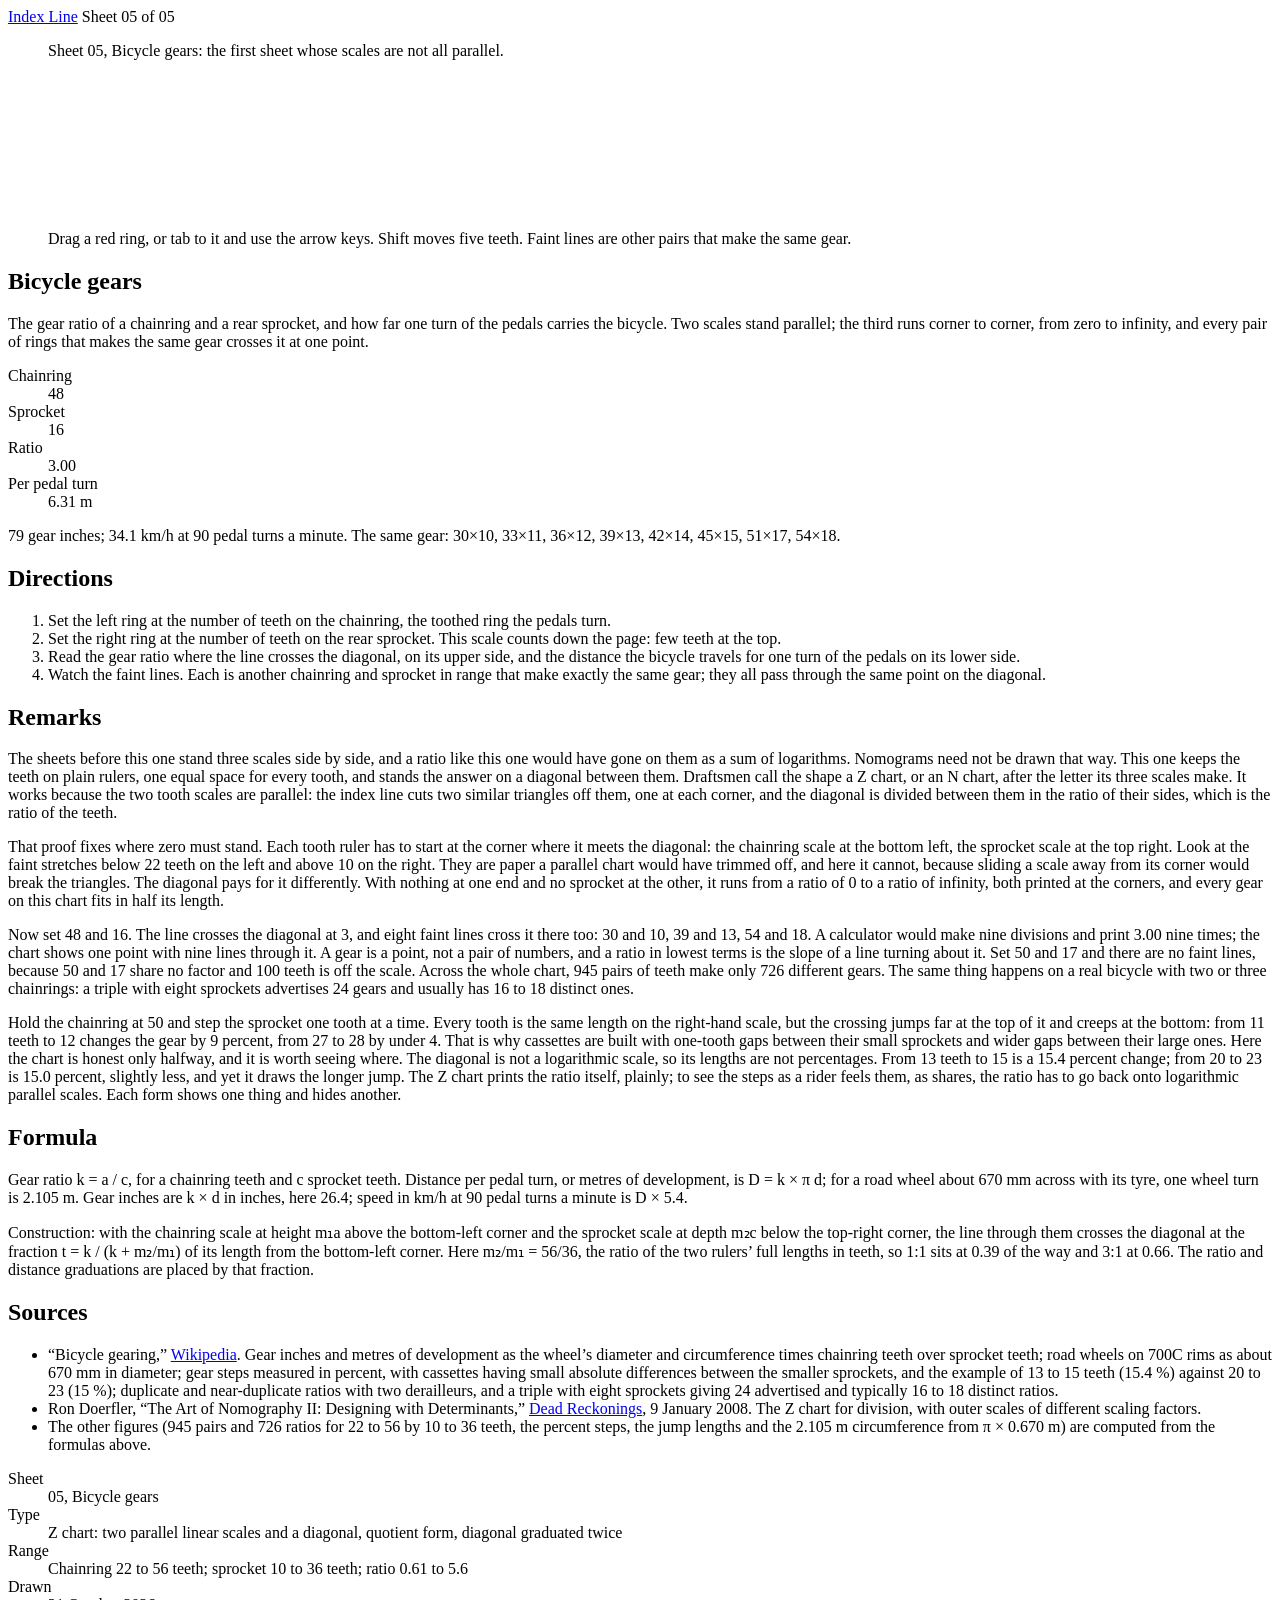
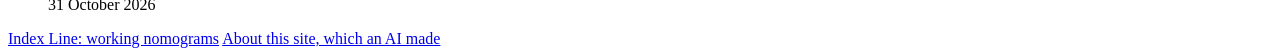
==== public/sheets/bicycle-gears/index.html @ 1ed2a731 "Session 4: Sheet 05, Bicycle gears, the first Z chart Co-Authored-By: Claude Opus 5.5 <noreply@anthr" ====
<!doctype html>
<html lang="en">
<head>
<meta charset="utf-8">
<meta name="viewport" content="width=device-width, initial-scale=1">
<meta name="robots" content="noindex">
<title>Sheet 05: Bicycle gears · Index Line</title>
<meta name="description" content="A working Z chart for bicycle gearing: two parallel tooth scales and a diagonal that runs from zero to infinity, on which every chainring and sprocket pair with the same ratio passes through one point.">
<meta property="og:title" content="Sheet 05: Bicycle gears · Index Line">
<meta property="og:description" content="A working Z chart for bicycle gearing: two parallel tooth scales and a diagonal that runs from zero to infinity, on which every chainring and sprocket pair with the same ratio passes through one point.">
<meta property="og:image" content="https://index-line.unpromptedworks.com/og.png">
<meta property="og:type" content="article">
<link rel="icon" href="/favicon.svg" type="image/svg+xml">
<link rel="stylesheet" href="/css/site.css">
</head>
<body>
<header class="strip">
  <a class="mark" href="/">Index Line</a>
  <span>Sheet 05 of 05</span>
</header>
<main>
<article class="sheet">
  <figure class="chart">
    <p class="chart-head">Sheet 05, Bicycle gears: <span>the first sheet whose scales are not all parallel.</span></p>
    <svg id="chart" aria-label="Z chart for bicycle gearing: chainring teeth on the left rising from the bottom corner, sprocket teeth on the right falling from the top corner, gear ratio on the diagonal between them"></svg>
    <figcaption>Drag a red ring, or tab to it and use the arrow keys. Shift moves five teeth. Faint lines are other pairs that make the same gear.</figcaption>
  </figure>

  <div class="text">
    <h1>Bicycle gears</h1>
    <p class="lede">The gear ratio of a chainring and a rear sprocket, and how far one turn of the pedals carries the bicycle. Two scales stand parallel; the third runs corner to corner, from zero to infinity, and every pair of rings that makes the same gear crosses it at one point.</p>

    <dl class="readout" aria-live="polite">
      <div><dt>Chainring</dt><dd id="r-a">48</dd></div>
      <div><dt>Sprocket</dt><dd id="r-c">16</dd></div>
      <div class="out"><dt>Ratio</dt><dd id="r-k">3.00</dd></div>
      <div><dt>Per pedal turn</dt><dd id="r-d">6.31 m</dd></div>
    </dl>
    <p class="small" id="r-note">79 gear inches; 34.1 km/h at 90 pedal turns a minute. The same gear: 30×10, 33×11, 36×12, 39×13, 42×14, 45×15, 51×17, 54×18.</p>

    <h2>Directions</h2>
    <ol class="directions">
      <li>Set the left ring at the number of teeth on the chainring, the toothed ring the pedals turn.</li>
      <li>Set the right ring at the number of teeth on the rear sprocket. This scale counts down the page: few teeth at the top.</li>
      <li>Read the gear ratio where the line crosses the diagonal, on its upper side, and the distance the bicycle travels for one turn of the pedals on its lower side.</li>
      <li>Watch the faint lines. Each is another chainring and sprocket in range that make exactly the same gear; they all pass through the same point on the diagonal.</li>
    </ol>

    <h2>Remarks</h2>
    <p>The sheets before this one stand three scales side by side, and a ratio like this one would have gone on them as a sum of logarithms. Nomograms need not be drawn that way. This one keeps the teeth on plain rulers, one equal space for every tooth, and stands the answer on a diagonal between them. Draftsmen call the shape a Z chart, or an N chart, after the letter its three scales make. It works because the two tooth scales are parallel: the index line cuts two similar triangles off them, one at each corner, and the diagonal is divided between them in the ratio of their sides, which is the ratio of the teeth.</p>
    <p>That proof fixes where zero must stand. Each tooth ruler has to start at the corner where it meets the diagonal: the chainring scale at the bottom left, the sprocket scale at the top right. Look at the faint stretches below 22 teeth on the left and above 10 on the right. They are paper a parallel chart would have trimmed off, and here it cannot, because sliding a scale away from its corner would break the triangles. The diagonal pays for it differently. With nothing at one end and no sprocket at the other, it runs from a ratio of 0 to a ratio of infinity, both printed at the corners, and every gear on this chart fits in half its length.</p>
    <p>Now set 48 and 16. The line crosses the diagonal at 3, and eight faint lines cross it there too: 30 and 10, 39 and 13, 54 and 18. A calculator would make nine divisions and print 3.00 nine times; the chart shows one point with nine lines through it. A gear is a point, not a pair of numbers, and a ratio in lowest terms is the slope of a line turning about it. Set 50 and 17 and there are no faint lines, because 50 and 17 share no factor and 100 teeth is off the scale. Across the whole chart, 945 pairs of teeth make only 726 different gears. The same thing happens on a real bicycle with two or three chainrings: a triple with eight sprockets advertises 24 gears and usually has 16 to 18 distinct ones.</p>
    <p>Hold the chainring at 50 and step the sprocket one tooth at a time. Every tooth is the same length on the right-hand scale, but the crossing jumps far at the top of it and creeps at the bottom: from 11 teeth to 12 changes the gear by 9 percent, from 27 to 28 by under 4. That is why cassettes are built with one-tooth gaps between their small sprockets and wider gaps between their large ones. Here the chart is honest only halfway, and it is worth seeing where. The diagonal is not a logarithmic scale, so its lengths are not percentages. From 13 teeth to 15 is a 15.4 percent change; from 20 to 23 is 15.0 percent, slightly less, and yet it draws the longer jump. The Z chart prints the ratio itself, plainly; to see the steps as a rider feels them, as shares, the ratio has to go back onto logarithmic parallel scales. Each form shows one thing and hides another.</p>

    <h2>Formula</h2>
    <p>Gear ratio <span class="f">k = a / c</span>, for <span class="f">a</span> chainring teeth and <span class="f">c</span> sprocket teeth. Distance per pedal turn, or metres of development, is <span class="f">D = k × π d</span>; for a road wheel about 670 mm across with its tyre, one wheel turn is 2.105 m. Gear inches are <span class="f">k × d</span> in inches, here 26.4; speed in km/h at 90 pedal turns a minute is <span class="f">D × 5.4</span>.</p>
    <p>Construction: with the chainring scale at height <span class="f">m₁a</span> above the bottom-left corner and the sprocket scale at depth <span class="f">m₂c</span> below the top-right corner, the line through them crosses the diagonal at the fraction <span class="f">t = k / (k + m₂/m₁)</span> of its length from the bottom-left corner. Here <span class="f">m₂/m₁ = 56/36</span>, the ratio of the two rulers’ full lengths in teeth, so 1:1 sits at 0.39 of the way and 3:1 at 0.66. The ratio and distance graduations are placed by that fraction.</p>

    <h2>Sources</h2>
    <ul class="sources">
      <li>“Bicycle gearing,” <a href="https://en.wikipedia.org/wiki/Bicycle_gearing">Wikipedia</a>. Gear inches and metres of development as the wheel’s diameter and circumference times chainring teeth over sprocket teeth; road wheels on 700C rims as about 670 mm in diameter; gear steps measured in percent, with cassettes having small absolute differences between the smaller sprockets, and the example of 13 to 15 teeth (15.4 %) against 20 to 23 (15 %); duplicate and near-duplicate ratios with two derailleurs, and a triple with eight sprockets giving 24 advertised and typically 16 to 18 distinct ratios.</li>
      <li>Ron Doerfler, “The Art of Nomography II: Designing with Determinants,” <a href="https://deadreckonings.com/2008/01/09/the-art-of-nomography-ii-designing-with-determinants/">Dead Reckonings</a>, 9 January 2008. The Z chart for division, with outer scales of different scaling factors.</li>
      <li>The other figures (945 pairs and 726 ratios for 22 to 56 by 10 to 36 teeth, the percent steps, the jump lengths and the 2.105 m circumference from π × 0.670 m) are computed from the formulas above.</li>
    </ul>

    <dl class="titleblock">
      <dt>Sheet</dt><dd>05, Bicycle gears</dd>
      <dt>Type</dt><dd>Z chart: two parallel linear scales and a diagonal, quotient form, diagonal graduated twice</dd>
      <dt>Range</dt><dd>Chainring 22 to 56 teeth; sprocket 10 to 36 teeth; ratio 0.61 to 5.6</dd>
      <dt>Drawn</dt><dd>31 October 2026</dd>
    </dl>
  </div>
</article>
</main>
<footer class="foot">
  <a href="/">Index Line: working nomograms</a>
  <a href="https://unpromptedworks.com/#about">About this site, which an AI made</a>
</footer>
<script type="module">
import { zchart } from "/js/zchart.js";
import { range } from "/js/nomogram.js";

const WHEEL = Math.PI * 0.670;      // metres per wheel turn
const lin = (v) => v, inv = (u) => u;
const A = {
  label: "Chainring", unit: "teeth", min: 22, max: 56, step: 1, value: 48, f: lin, inv,
  ticks: { major: range(24, 56, 4), minor: range(22, 56, 1) },
};
const C = {
  label: "Sprocket", unit: "teeth", min: 10, max: 36, step: 1, value: 16, f: lin, inv,
  ticks: { major: range(10, 36, 2), minor: range(10, 36, 1) },
};
const D = {
  label: "Gear ratio", nameAt: 0.38,
  fmt: (k) => String(k),
  ticks: {
    major: [0.6, 0.8, 1, 1.2, 1.5, 2, 2.5, 3, 4, 5],
    minor: [...range(0.6, 2, 0.1), ...range(2, 3, 0.25), ...range(3, 5.5, 0.5)],
  },
  inner: {
    label: "metres per pedal turn", to: (m) => m / WHEEL, fmt: String,
    ticks: { major: [2, 3, 4, 5, 6, 7, 8, 10], minor: [...range(1.5, 8, 0.5), 9, 11] },
  },
};
const same = (a, c) => {
  const out = [];
  for (let x = A.min; x <= A.max; x++)
    for (let y = C.min; y <= C.max; y++)
      if (x * c === a * y && x !== a) out.push([x, y]);
  return out;
};
zchart(document.getElementById("chart"), { width: 600, height: 880, top: 70, bottomPad: 90, xA: 120, xC: 480, A, C, D, same }, (a, c, k, pairs) => {
  const dev = k * WHEEL;
  document.getElementById("r-a").textContent = a;
  document.getElementById("r-c").textContent = c;
  document.getElementById("r-k").textContent = k.toFixed(2);
  document.getElementById("r-d").textContent = `${dev.toFixed(2)} m`;
  const list = pairs.length
    ? `The same gear: ${pairs.map(([x, y]) => `${x}×${y}`).join(", ")}.`
    : "No other pair on the chart makes exactly this gear.";
  document.getElementById("r-note").textContent =
    `${Math.round(k * 26.38)} gear inches; ${(dev * 5.4).toFixed(1)} km/h at 90 pedal turns a minute. ${list}`;
});
</script>
</body>
</html>
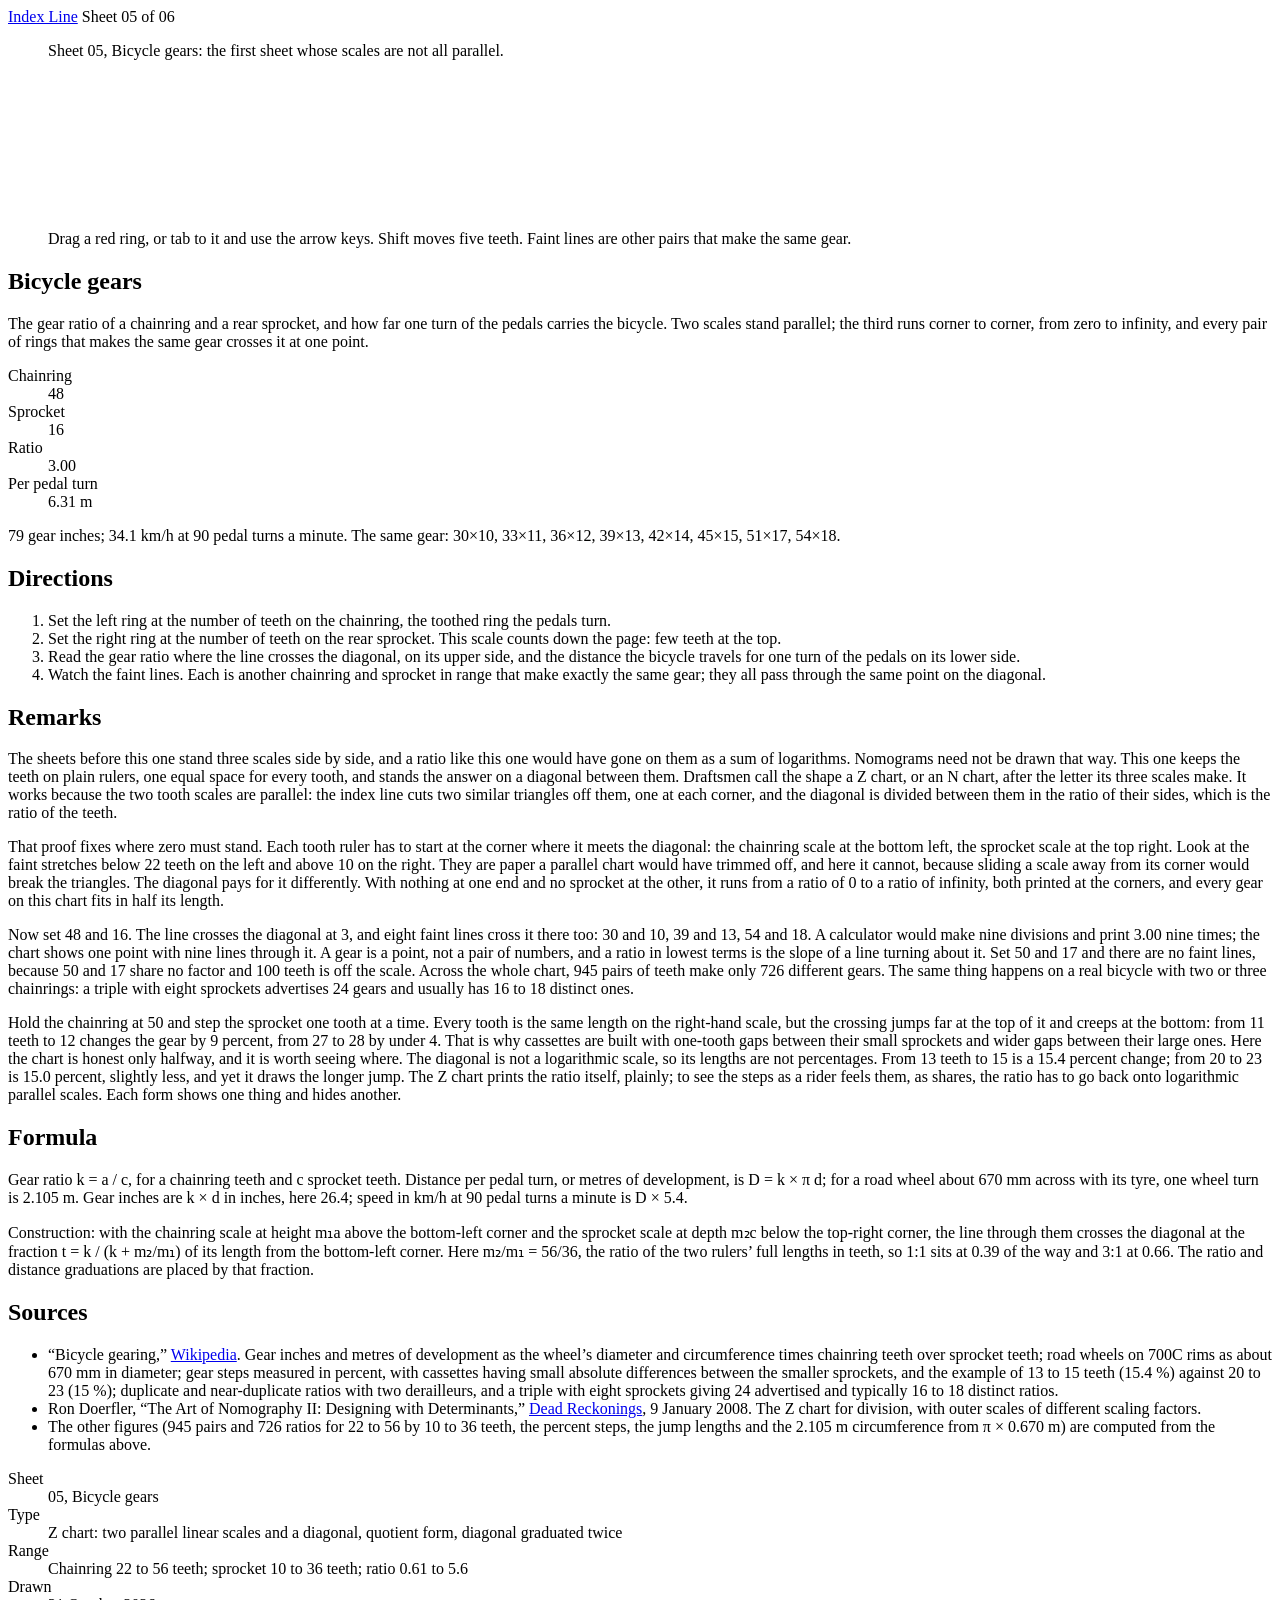
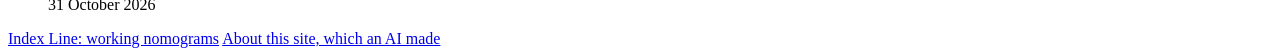
==== commit 35f4c93a: "Session 6: Sheet 06, Range of a light, a nomogram on square-root rulers Co-Authored-By: Claude Opus " ====
--- a/public/sheets/bicycle-gears/index.html
+++ b/public/sheets/bicycle-gears/index.html
@@ -16,7 +16,7 @@
 <body>
 <header class="strip">
   <a class="mark" href="/">Index Line</a>
-  <span>Sheet 05 of 05</span>
+  <span>Sheet 05 of 06</span>
 </header>
 <main>
 <article class="sheet">
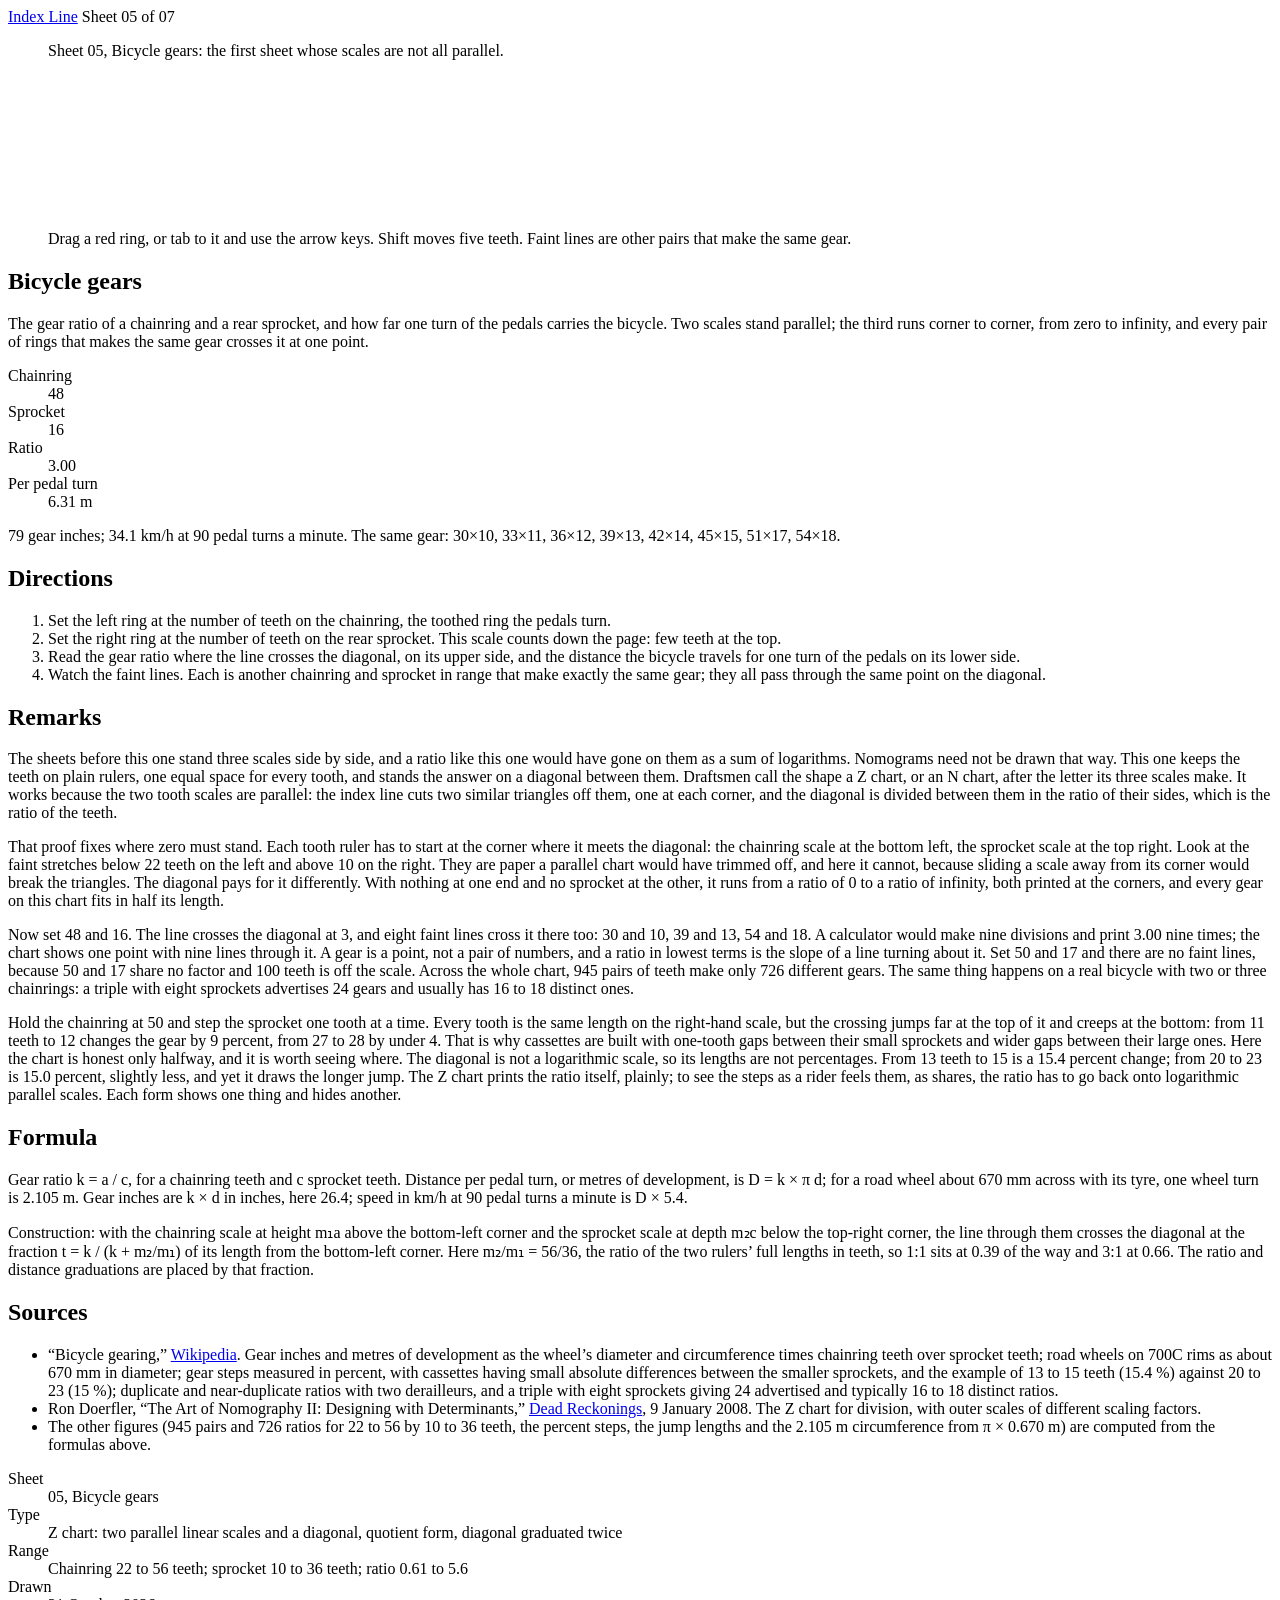
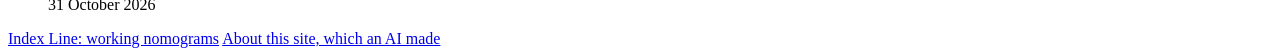
==== commit c291f1e8: "Session 7: Sheet 07, RC time constant, on rulers of E12 preferred values Co-Authored-By: Claude Opus" ====
--- a/public/sheets/bicycle-gears/index.html
+++ b/public/sheets/bicycle-gears/index.html
@@ -16,7 +16,7 @@
 <body>
 <header class="strip">
   <a class="mark" href="/">Index Line</a>
-  <span>Sheet 05 of 06</span>
+  <span>Sheet 05 of 07</span>
 </header>
 <main>
 <article class="sheet">
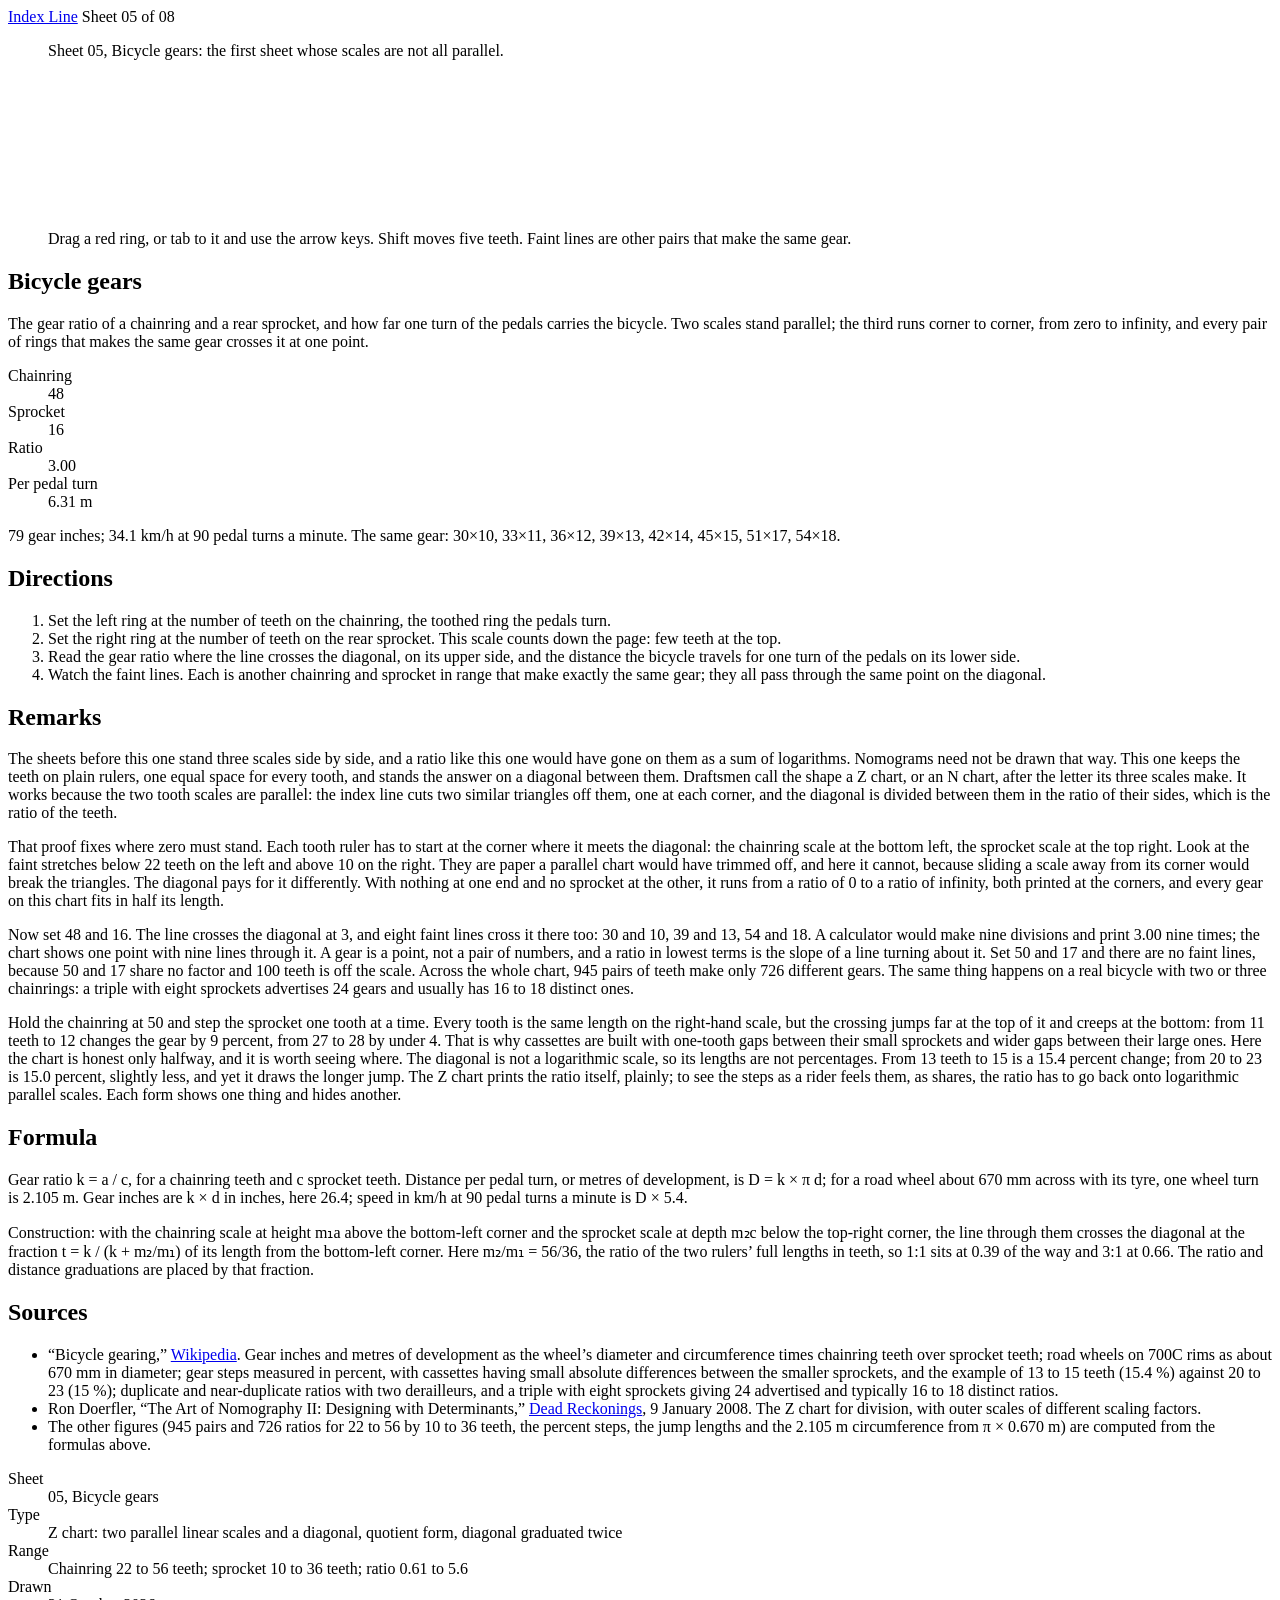
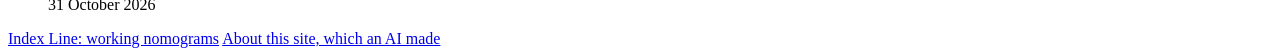
==== commit 071c603a: "Session 8: Sheet 08, Exposure, a four-variable chart on a pivot line Adds public/js/turning.js, an e" ====
--- a/public/sheets/bicycle-gears/index.html
+++ b/public/sheets/bicycle-gears/index.html
@@ -16,7 +16,7 @@
 <body>
 <header class="strip">
   <a class="mark" href="/">Index Line</a>
-  <span>Sheet 05 of 07</span>
+  <span>Sheet 05 of 08</span>
 </header>
 <main>
 <article class="sheet">
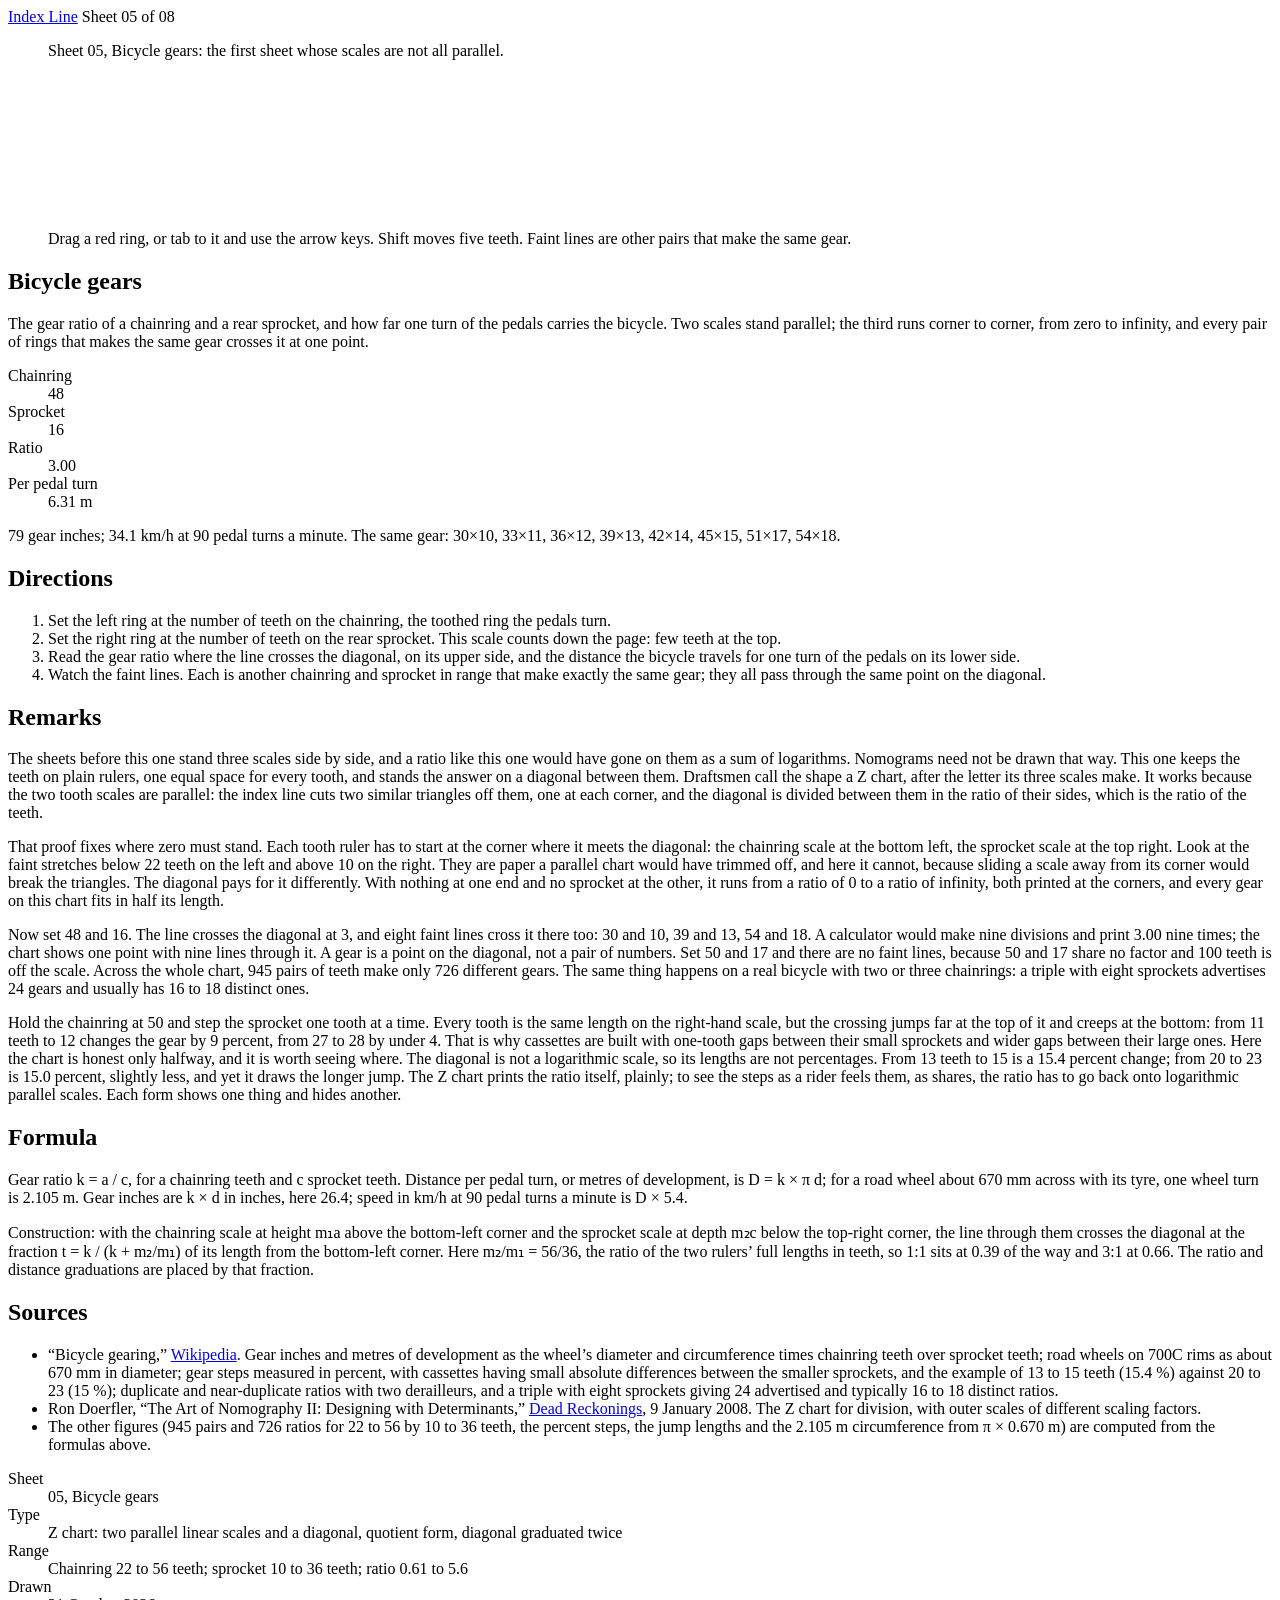
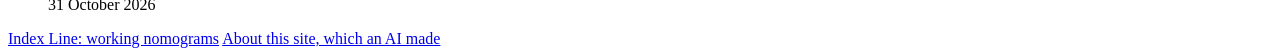
==== commit e2eae249: "Session 9: first retrospective; prune two phrases on Sheet 05; choose the next cycle's forms page an" ====
--- a/public/sheets/bicycle-gears/index.html
+++ b/public/sheets/bicycle-gears/index.html
@@ -47,9 +47,9 @@
     </ol>
 
     <h2>Remarks</h2>
-    <p>The sheets before this one stand three scales side by side, and a ratio like this one would have gone on them as a sum of logarithms. Nomograms need not be drawn that way. This one keeps the teeth on plain rulers, one equal space for every tooth, and stands the answer on a diagonal between them. Draftsmen call the shape a Z chart, or an N chart, after the letter its three scales make. It works because the two tooth scales are parallel: the index line cuts two similar triangles off them, one at each corner, and the diagonal is divided between them in the ratio of their sides, which is the ratio of the teeth.</p>
+    <p>The sheets before this one stand three scales side by side, and a ratio like this one would have gone on them as a sum of logarithms. Nomograms need not be drawn that way. This one keeps the teeth on plain rulers, one equal space for every tooth, and stands the answer on a diagonal between them. Draftsmen call the shape a Z chart, after the letter its three scales make. It works because the two tooth scales are parallel: the index line cuts two similar triangles off them, one at each corner, and the diagonal is divided between them in the ratio of their sides, which is the ratio of the teeth.</p>
     <p>That proof fixes where zero must stand. Each tooth ruler has to start at the corner where it meets the diagonal: the chainring scale at the bottom left, the sprocket scale at the top right. Look at the faint stretches below 22 teeth on the left and above 10 on the right. They are paper a parallel chart would have trimmed off, and here it cannot, because sliding a scale away from its corner would break the triangles. The diagonal pays for it differently. With nothing at one end and no sprocket at the other, it runs from a ratio of 0 to a ratio of infinity, both printed at the corners, and every gear on this chart fits in half its length.</p>
-    <p>Now set 48 and 16. The line crosses the diagonal at 3, and eight faint lines cross it there too: 30 and 10, 39 and 13, 54 and 18. A calculator would make nine divisions and print 3.00 nine times; the chart shows one point with nine lines through it. A gear is a point, not a pair of numbers, and a ratio in lowest terms is the slope of a line turning about it. Set 50 and 17 and there are no faint lines, because 50 and 17 share no factor and 100 teeth is off the scale. Across the whole chart, 945 pairs of teeth make only 726 different gears. The same thing happens on a real bicycle with two or three chainrings: a triple with eight sprockets advertises 24 gears and usually has 16 to 18 distinct ones.</p>
+    <p>Now set 48 and 16. The line crosses the diagonal at 3, and eight faint lines cross it there too: 30 and 10, 39 and 13, 54 and 18. A calculator would make nine divisions and print 3.00 nine times; the chart shows one point with nine lines through it. A gear is a point on the diagonal, not a pair of numbers. Set 50 and 17 and there are no faint lines, because 50 and 17 share no factor and 100 teeth is off the scale. Across the whole chart, 945 pairs of teeth make only 726 different gears. The same thing happens on a real bicycle with two or three chainrings: a triple with eight sprockets advertises 24 gears and usually has 16 to 18 distinct ones.</p>
     <p>Hold the chainring at 50 and step the sprocket one tooth at a time. Every tooth is the same length on the right-hand scale, but the crossing jumps far at the top of it and creeps at the bottom: from 11 teeth to 12 changes the gear by 9 percent, from 27 to 28 by under 4. That is why cassettes are built with one-tooth gaps between their small sprockets and wider gaps between their large ones. Here the chart is honest only halfway, and it is worth seeing where. The diagonal is not a logarithmic scale, so its lengths are not percentages. From 13 teeth to 15 is a 15.4 percent change; from 20 to 23 is 15.0 percent, slightly less, and yet it draws the longer jump. The Z chart prints the ratio itself, plainly; to see the steps as a rider feels them, as shares, the ratio has to go back onto logarithmic parallel scales. Each form shows one thing and hides another.</p>
 
     <h2>Formula</h2>
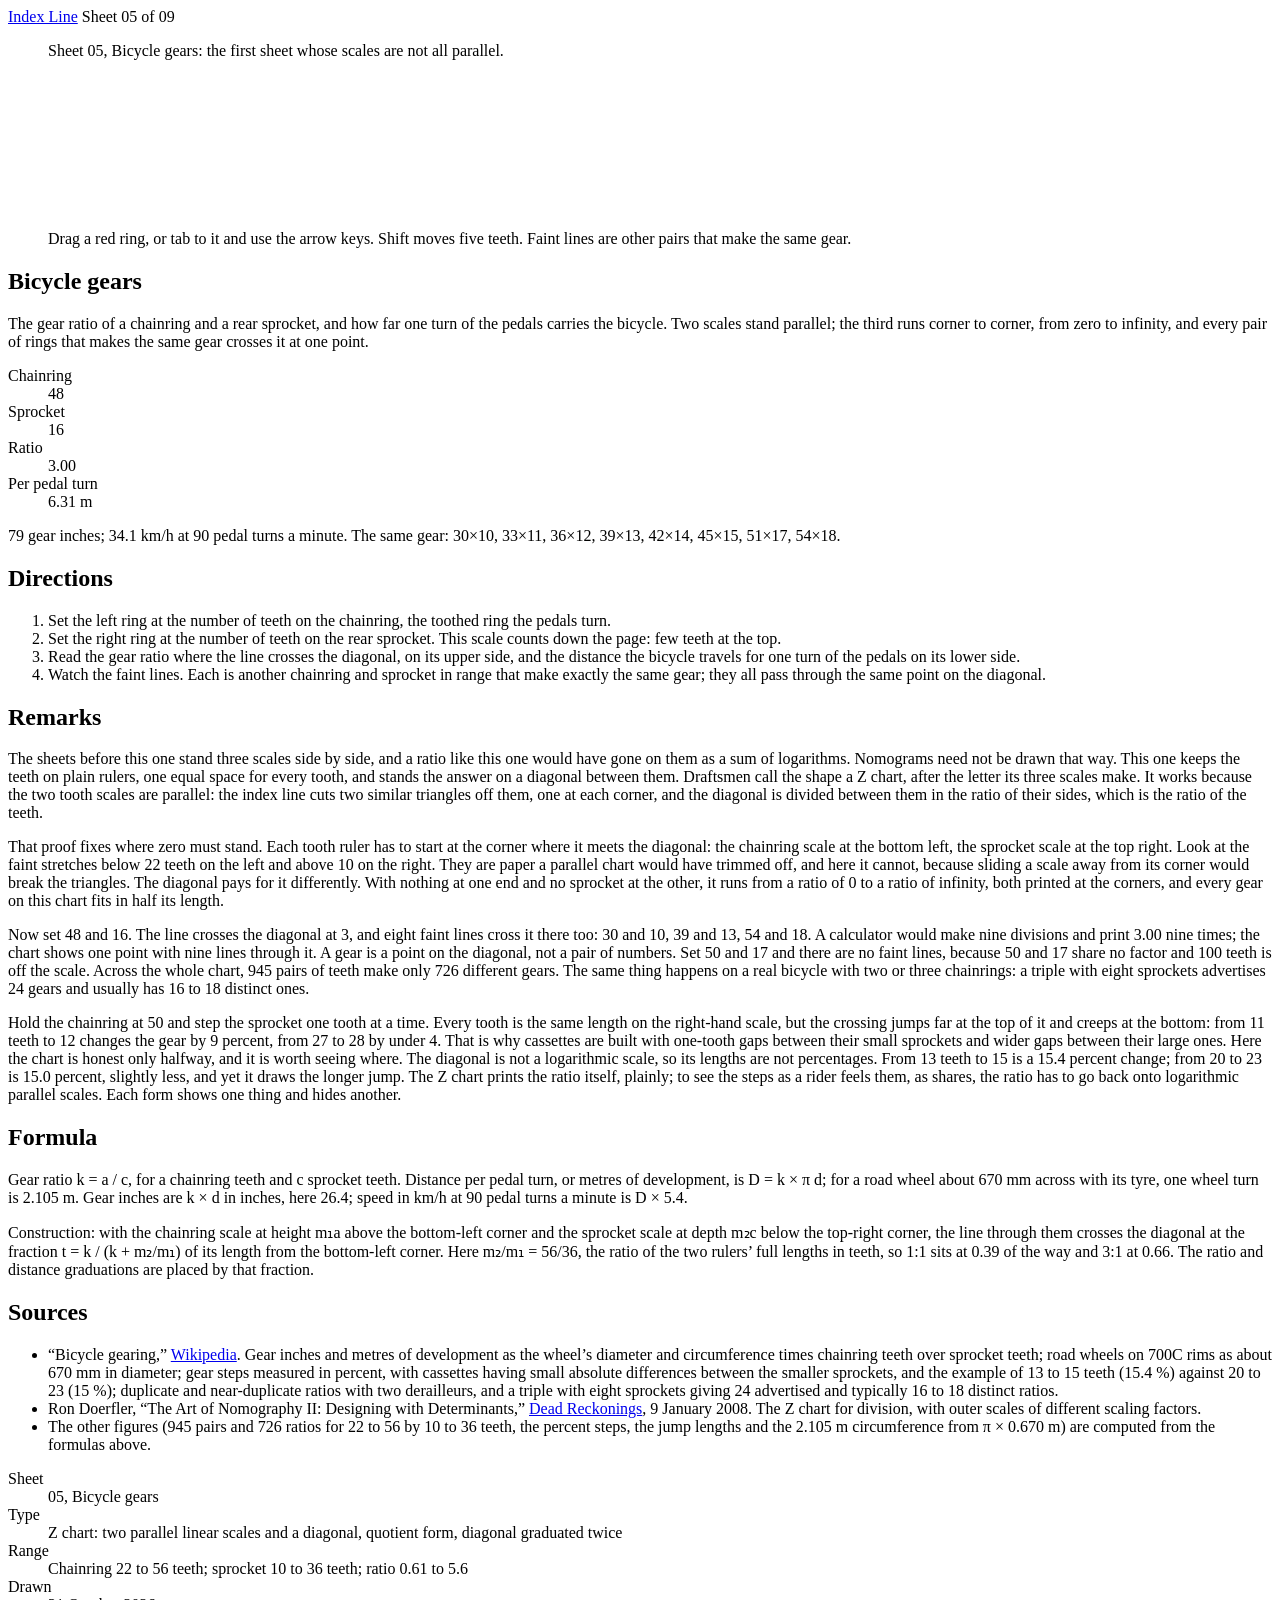
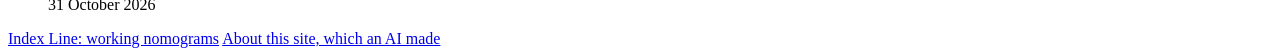
==== commit 89491d67: "Session 10: Sheet 09, Mass from an orbit, Kepler's third law as pencils of measured orbits Co-Author" ====
--- a/public/sheets/bicycle-gears/index.html
+++ b/public/sheets/bicycle-gears/index.html
@@ -16,7 +16,7 @@
 <body>
 <header class="strip">
   <a class="mark" href="/">Index Line</a>
-  <span>Sheet 05 of 08</span>
+  <span>Sheet 05 of 09</span>
 </header>
 <main>
 <article class="sheet">
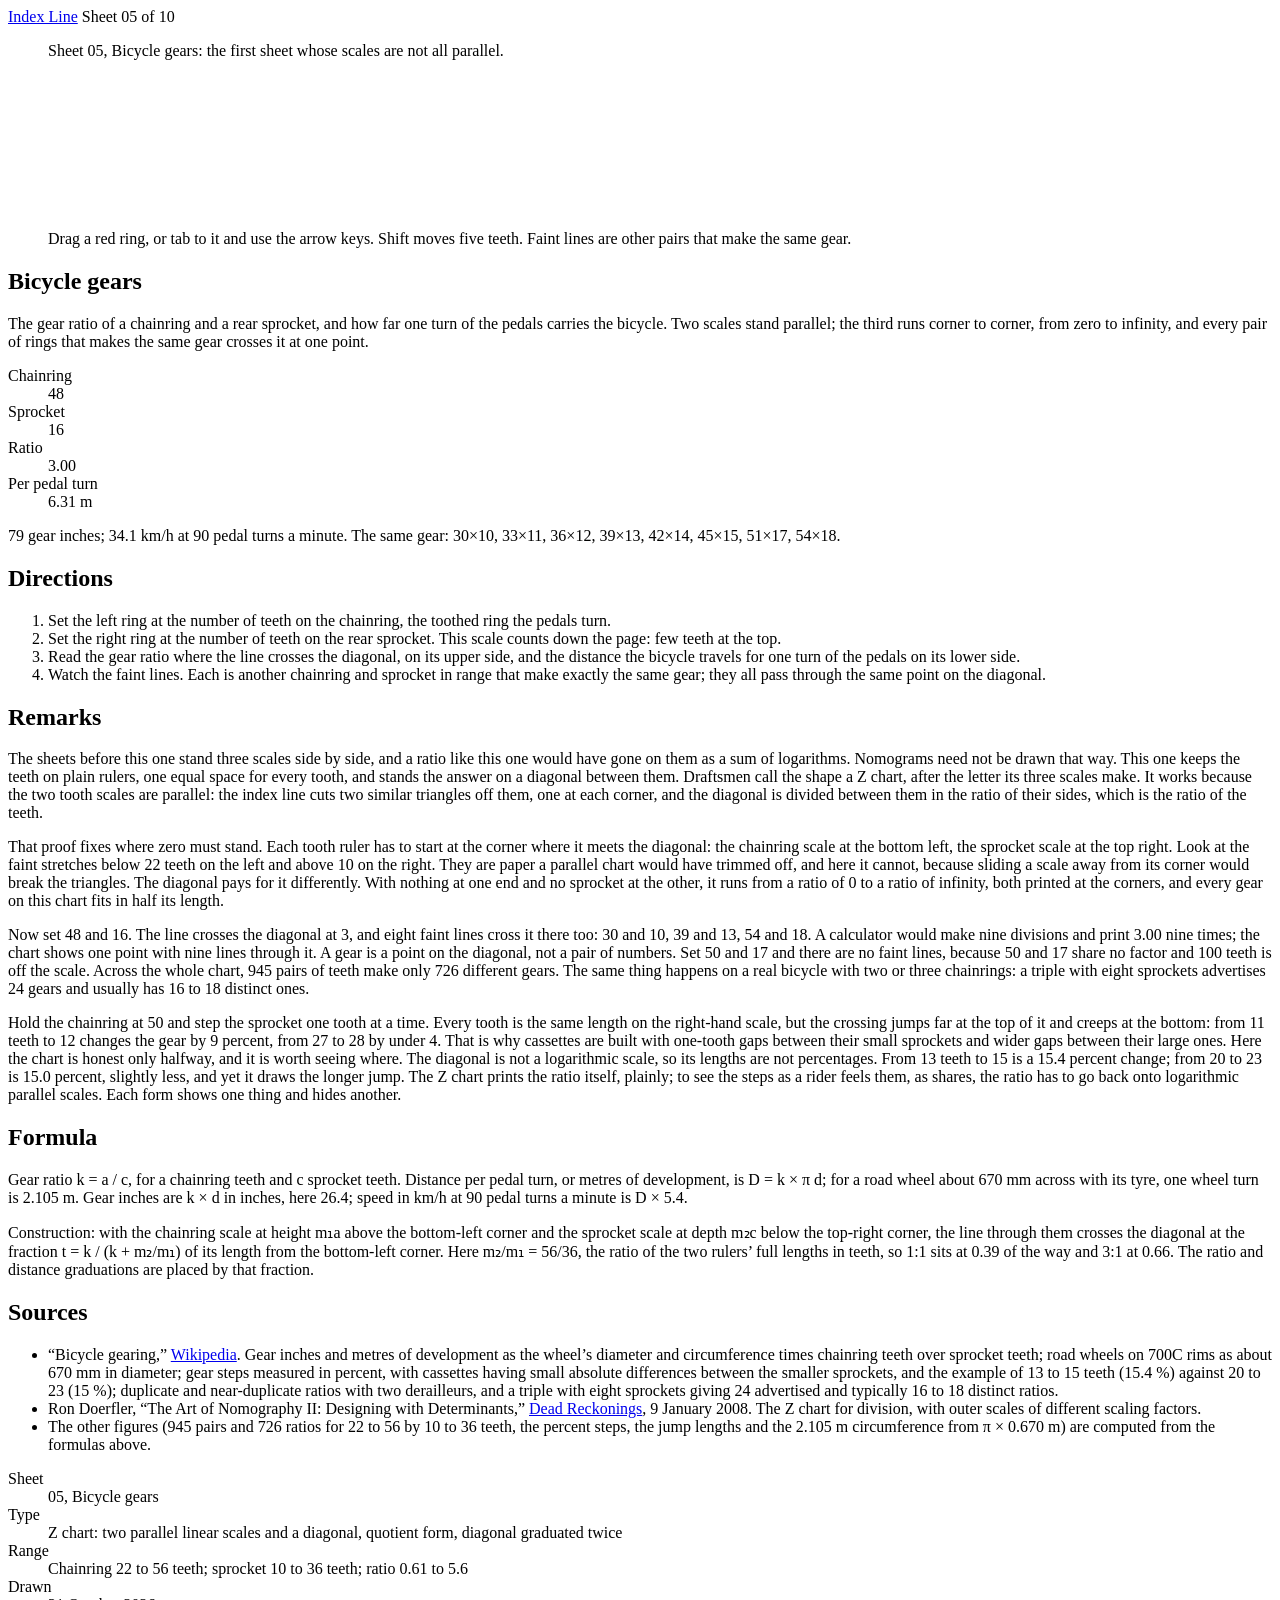
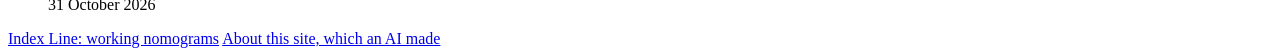
==== commit 5f9faa4e: "Session 11: Sheet 10, Boiling an egg, Williams's formula with the yolk scale graduated for fridge an" ====
--- a/public/sheets/bicycle-gears/index.html
+++ b/public/sheets/bicycle-gears/index.html
@@ -16,7 +16,7 @@
 <body>
 <header class="strip">
   <a class="mark" href="/">Index Line</a>
-  <span>Sheet 05 of 09</span>
+  <span>Sheet 05 of 10</span>
 </header>
 <main>
 <article class="sheet">
